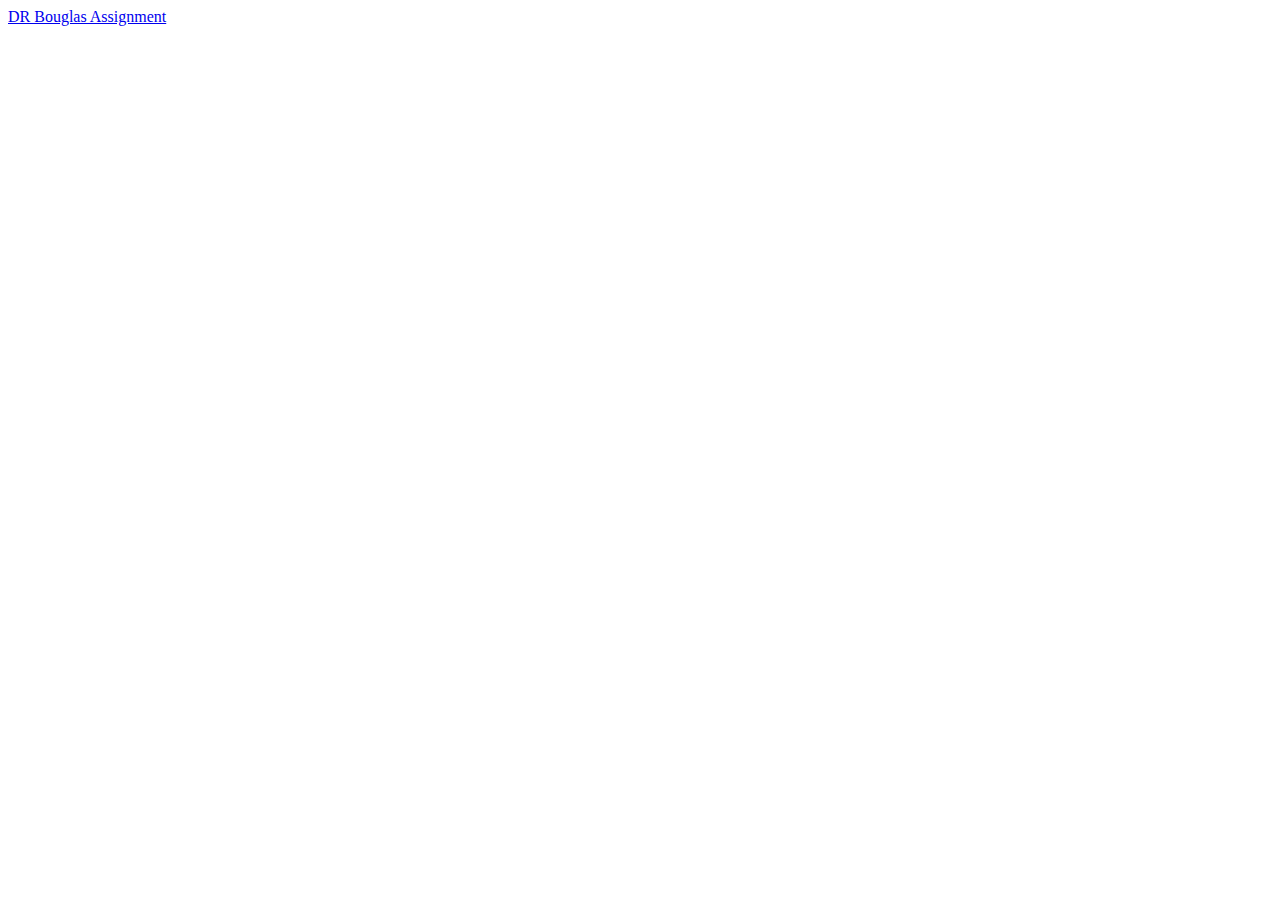
==== index.html @ 978b937c "commit" ====
<!DOCTYPE html>
<html lang="en">
<head>
    <meta charset="UTF-8">
    <meta http-equiv="X-UA-Compatible" content="IE=edge">
    <meta name="viewport" content="width=device-width, initial-scale=1.0">
    <title>Document</title>
</head>
<body>
    <li><a href="./foot.html"> DR Bouglas Assignment</a></li>
</body>
</html>
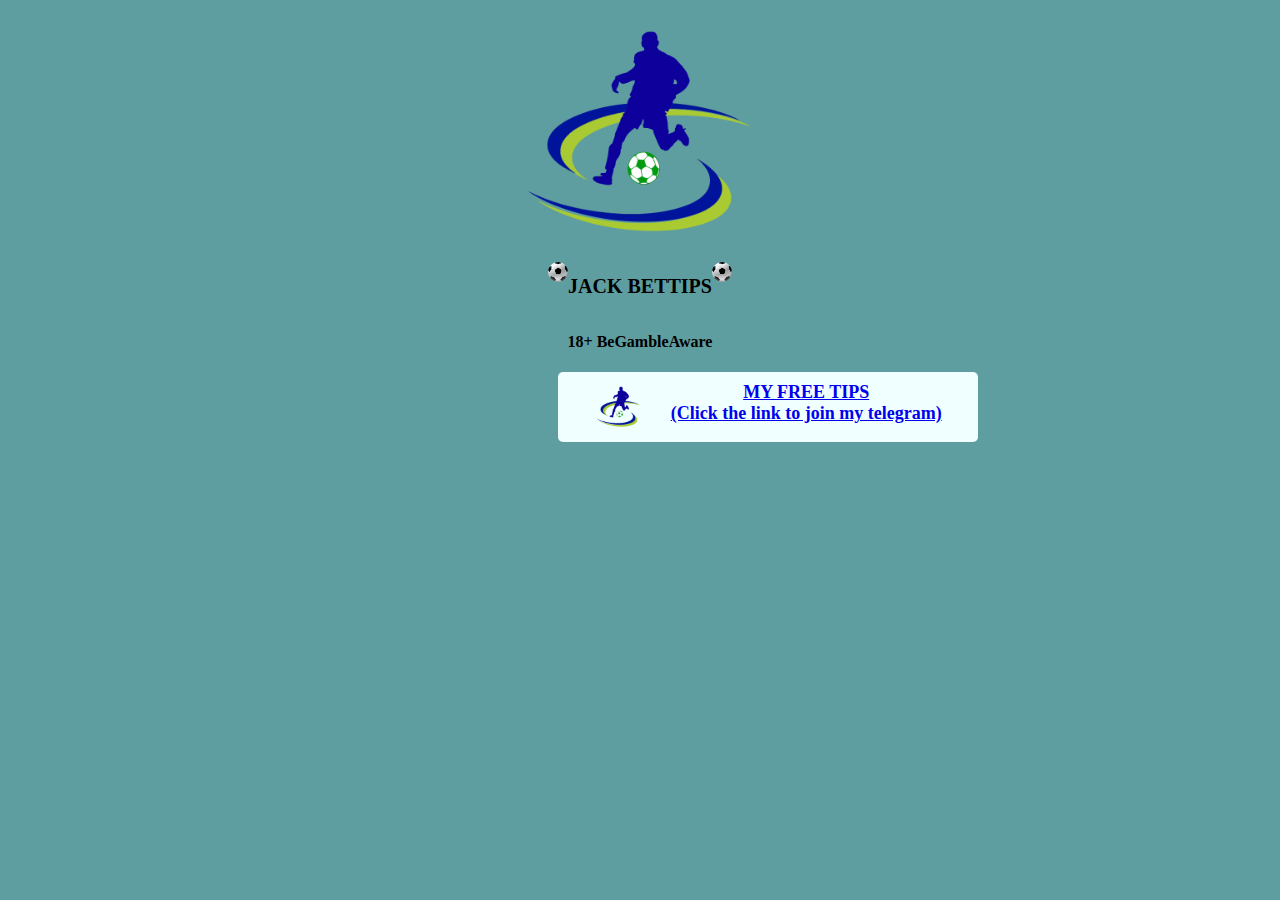
==== commit 17b07c96: "commit" ====
--- a/index.html
+++ b/index.html
@@ -4,9 +4,27 @@
     <meta charset="UTF-8">
     <meta http-equiv="X-UA-Compatible" content="IE=edge">
     <meta name="viewport" content="width=device-width, initial-scale=1.0">
+    <link rel="stylesheet" href="./index.css">
     <title>Document</title>
 </head>
 <body>
-    <li><a href="./foot.html"> DR Bouglas Assignment</a></li>
+    <section>
+        <div class="header">
+            <img src="./Soccer-Logo.png" width="250px" height="250px" alt="">
+        </div>
+
+        <div class="header1">
+           <img src="./football.png" width="20px" height="20px"  alt="">
+           <h1>JACK BETTIPS</h1>
+           <img src="./football.png" width="20px" height="20px"  alt="">
+        </div>
+        <div class="bam">
+            <h4> 18+ BeGambleAware</h4>
+        </div>
+          <div class="box1">
+            <img src="./Soccer-Logo.png" width="50px" height="50px"  alt="">
+              <a href="https://t.me/+EfdxaTAbJL8wZjVk">MY FREE TIPS <br> (Click the link to join my telegram)</a>
+              </div>
+    </section> 
 </body>
 </html>--- a/index.css
+++ b/index.css
@@ -0,0 +1,35 @@
+body{
+    background-color:cadetblue;
+}
+
+section{
+    text-align: center;
+    list-style: none;
+}
+    
+.header1{
+    display: flex;
+    justify-content: center;
+    
+}
+
+.header1 h1{
+    font-size:20px
+}
+
+.box1{
+    width: 400px;
+    background-color: azure;
+    display: flex;
+    /* justify-content: center; */
+    padding: 10px;
+    font-size: large;
+    font-weight: bold;
+    border-radius: 5px;
+    justify-content: space-evenly;
+    text-align: center;
+    margin-left: 550px;
+    
+
+      
+}
